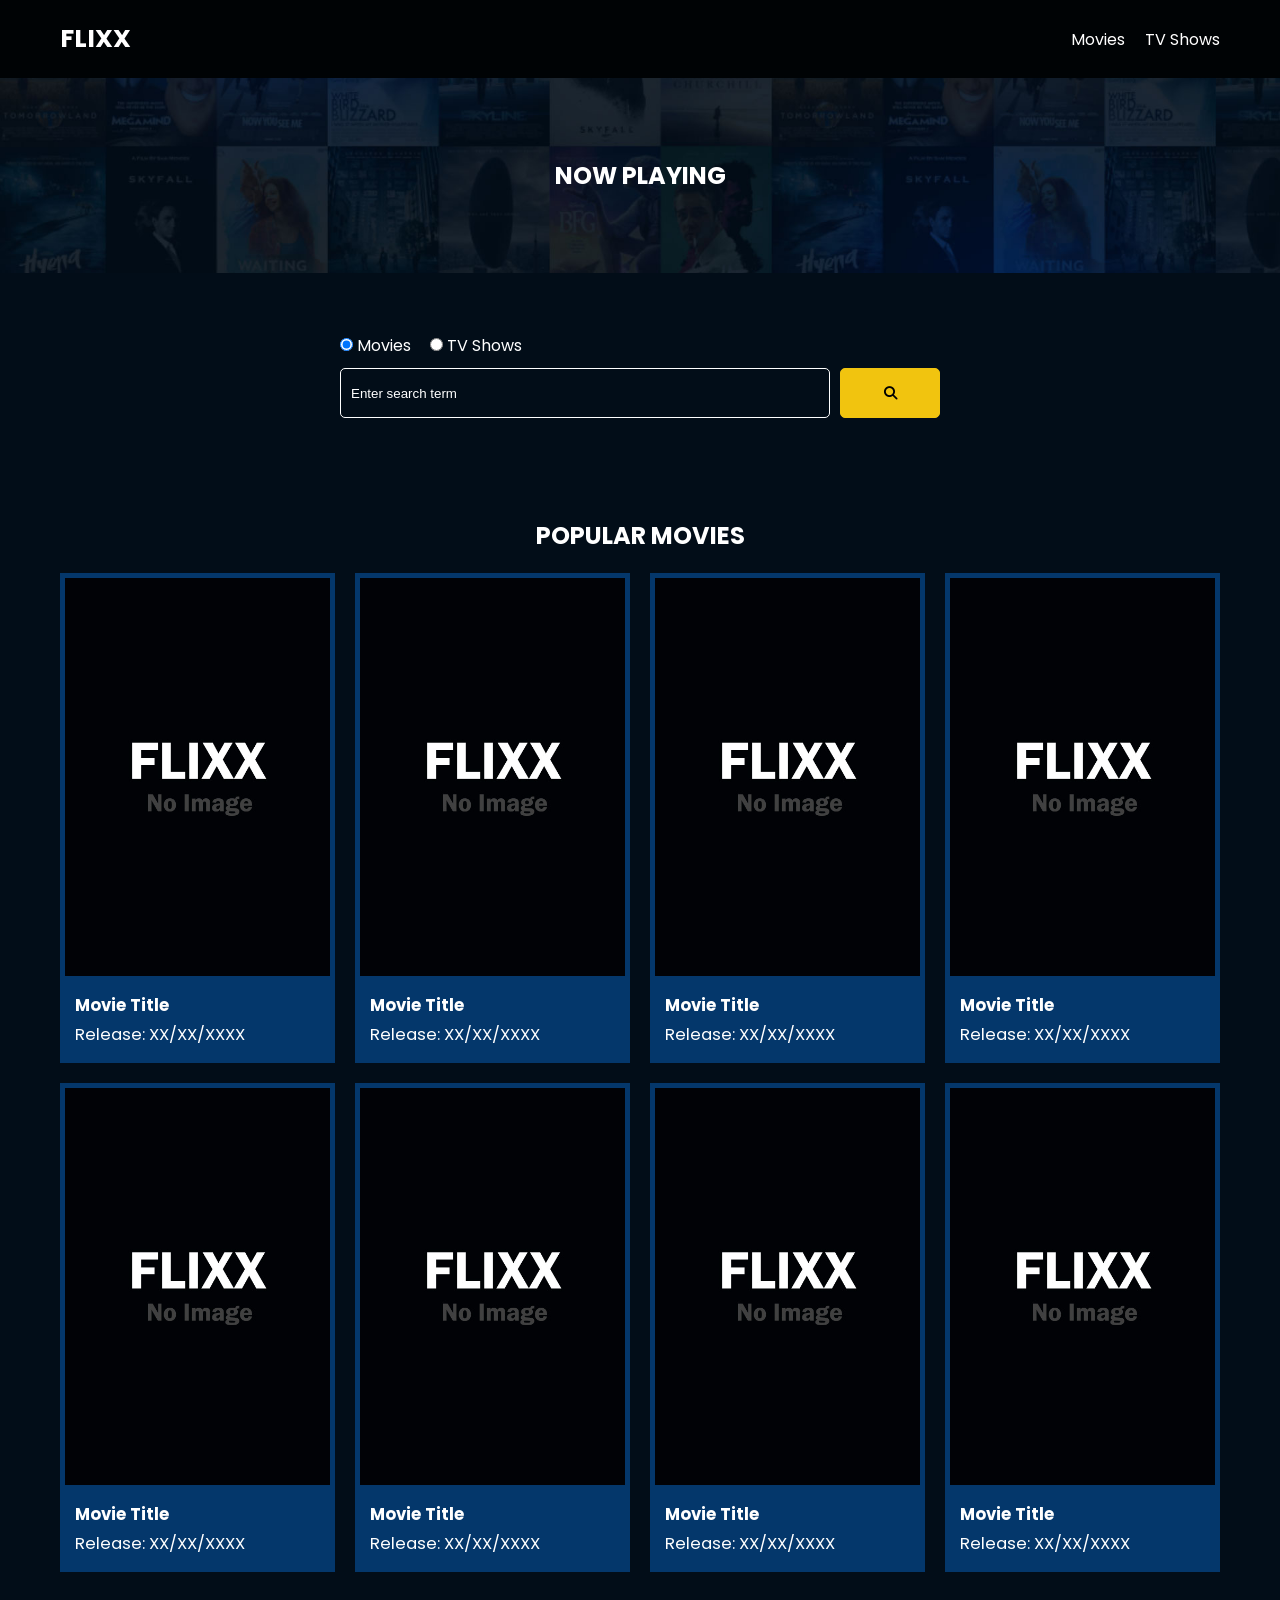
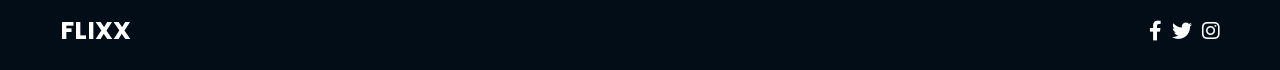
==== index.html @ 5d152d92 "Initial commit" ====
<!DOCTYPE html>
<html lang="en">

<head>
  <meta charset="UTF-8" />
  <meta http-equiv="X-UA-Compatible" content="IE=edge" />
  <meta name="viewport" content="width=device-width, initial-scale=1.0" />
  <link rel="preconnect" href="https://fonts.googleapis.com" />
  <link rel="preconnect" href="https://fonts.gstatic.com" crossorigin />
  <link href="https://fonts.googleapis.com/css2?family=Poppins:wght@300;400;700&display=swap" rel="stylesheet" />
  <link rel="stylesheet" href="lib/swiper.css" />
  <link rel="stylesheet" href="lib/fontawesome.css" />
  <link rel="stylesheet" href="css/style.css" />
  <link rel="stylesheet" href="css/spinner.css" />
  <script src="lib/swiper.js"></script>
  <script src="js/script.js" defer></script>
  <title>Flixx</title>
</head>

<body>
  <header class="main-header">
    <div class="container">
      <div class="logo"><a href="/">FLIXX</a></div>
      <nav>
        <ul>
          <li>
            <a class="nav-link" href="/">Movies</a>
          </li>
          <li>
            <a class="nav-link" href="/shows.html">TV Shows</a>
          </li>
        </ul>
      </nav>
    </div>
  </header>

  <!-- Now Playing Section -->
  <section class="now-playing">
    <h2>Now Playing</h2>
    <div class="swiper">
      <div class="swiper-wrapper">
        <!-- <div class="swiper-slide">
            <a href="movie-details.html?id=1">
              <img src="./images/no-image.jpg" alt="Movie Title" />
            </a>
            <h4 class="swiper-rating">
              <i class="fas fa-star text-secondary"></i> 8 / 10
            </h4>
          </div> -->
      </div>
    </div>
  </section>

  <!-- Search Movies -->
  <section class="search">
    <div class="container">
      <div id="alert"></div>
      <form action="/search.html" class="search-form">
        <!-- movies and shows radio box -->
        <div class="search-radio">
          <input type="radio" id="movie" name="type" value="movie" checked />
          <label for="movies">Movies</label>
          <input type="radio" id="tv" name="type" value="tv" />
          <label for="shows">TV Shows</label>
        </div>
        <div class="search-flex">
          <input type="text" name="search-term" id="search-term" placeholder="Enter search term" />
          <button class="btn" type="submit">
            <i class="fas fa-search"></i>
          </button>
        </div>
      </form>
    </div>
  </section>

  <!-- Popular Movies -->
  <section class="container">
    <h2>Popular Movies</h2>
    <div id="popular-movies" class="grid">
      <div class="card">
        <a href="movie-details.html?id=1">
          <img src="images/no-image.jpg" class="card-img-top" alt="Movie Title" />
        </a>
        <div class="card-body">
          <h5 class="card-title">Movie Title</h5>
          <p class="card-text">
            <small class="text-muted">Release: XX/XX/XXXX</small>
          </p>
        </div>
      </div>
      <div class="card">
        <a href="movie-details.html?id=1">
          <img src="images/no-image.jpg" class="card-img-top" alt="Movie Title" />
        </a>
        <div class="card-body">
          <h5 class="card-title">Movie Title</h5>
          <p class="card-text">
            <small class="text-muted">Release: XX/XX/XXXX</small>
          </p>
        </div>
      </div>
      <div class="card">
        <a href="movie-details.html?id=1">
          <img src="images/no-image.jpg" class="card-img-top" alt="Movie Title" />
        </a>
        <div class="card-body">
          <h5 class="card-title">Movie Title</h5>
          <p class="card-text">
            <small class="text-muted">Release: XX/XX/XXXX</small>
          </p>
        </div>
      </div>
      <div class="card">
        <a href="movie-details.html?id=1">
          <img src="images/no-image.jpg" class="card-img-top" alt="Movie Title" />
        </a>
        <div class="card-body">
          <h5 class="card-title">Movie Title</h5>
          <p class="card-text">
            <small class="text-muted">Release: XX/XX/XXXX</small>
          </p>
        </div>
      </div>
      <div class="card">
        <a href="movie-details.html?id=1">
          <img src="images/no-image.jpg" class="card-img-top" alt="Movie Title" />
        </a>
        <div class="card-body">
          <h5 class="card-title">Movie Title</h5>
          <p class="card-text">
            <small class="text-muted">Release: XX/XX/XXXX</small>
          </p>
        </div>
      </div>
      <div class="card">
        <a href="movie-details.html?id=1">
          <img src="images/no-image.jpg" class="card-img-top" alt="Movie Title" />
        </a>
        <div class="card-body">
          <h5 class="card-title">Movie Title</h5>
          <p class="card-text">
            <small class="text-muted">Release: XX/XX/XXXX</small>
          </p>
        </div>
      </div>
      <div class="card">
        <a href="movie-details.html?id=1">
          <img src="images/no-image.jpg" class="card-img-top" alt="Movie Title" />
        </a>
        <div class="card-body">
          <h5 class="card-title">Movie Title</h5>
          <p class="card-text">
            <small class="text-muted">Release: XX/XX/XXXX</small>
          </p>
        </div>
      </div>
      <div class="card">
        <a href="movie-details.html?id=1">
          <img src="images/no-image.jpg" class="card-img-top" alt="Movie Title" />
        </a>
        <div class="card-body">
          <h5 class="card-title">Movie Title</h5>
          <p class="card-text">
            <small class="text-muted">Release: XX/XX/XXXX</small>
          </p>
        </div>
      </div>
    </div>
  </section>

  <!-- Footer -->
  <footer class="main-footer">
    <div class="container">
      <div class="logo"><span>FLIXX</span></div>
      <div class="social-links">
        <a href="https://www.facebook.com" target="_blank"><i class="fab fa-facebook-f"></i></a>
        <a href="https://www.twitter.com" target="_blank"><i class="fab fa-twitter"></i></a>
        <a href="https://www.instagram.com" target="_blank"><i class="fab fa-instagram"></i></a>
      </div>
    </div>
  </footer>

  <div class="spinner"></div>
</body>

</html>
---- css/style.css ----
*,
*::before,
*::after {
  box-sizing: border-box;
  padding: 0;
  margin: 0;
}

:root {
  --color-primary: #020d18;
  --color-secondary: #f1c40f;
}

body {
  font-family: 'Poppins', sans-serif;
  font-size: 16px;
  background: var(--color-primary);
  color: #fff;
  overflow-x: hidden;
}

a {
  color: #fff;
  text-decoration: none;
}

ul {
  list-style: none;
}

.text-primary {
  color: var(--color-secondary);
}

.text-secondary {
  color: var(--color-secondary);
}

.active {
  color: var(--color-secondary);
  font-weight: 700;
}

.back {
  margin-top: 30px;
}

.btn {
  display: inline-block;
  padding: 0.5rem 1rem;
  border: 1px solid var(--color-secondary);
  border-radius: 5px;
  color: #fff;
  cursor: pointer;
  background: transparent;
  transition: all 0.3s ease-in-out;
}

.btn:hover {
  background: var(--color-secondary);
  color: #000;
}

.btn:disabled {
  border-color: #ccc;
  cursor: not-allowed;
}

.btn:disabled:hover {
  background: transparent;
  color: #fff;
}

.container {
  max-width: 1200px;
  width: 100%;
  margin: 0 auto;
  padding: 0 20px;
}

.main-header .container {
  display: flex;
  justify-content: space-between;
  align-items: center;
  padding: 0 20px;
}

.main-header {
  padding: 20px 0;
  background: rgba(0, 0, 0, 0.8);
}

.main-header .logo {
  color: #fff;
  font-size: 25px;
  font-weight: 700;
  text-transform: uppercase;
}

.main-header ul {
  display: flex;
}

.main-header ul li {
  margin-left: 20px;
}

.main-header ul li a {
  font-size: 16px;
}

.main-header ul li a:hover {
  color: var(--color-secondary);
}

/* Grid */
.grid {
  display: grid;
  grid-template-columns: repeat(auto-fit, minmax(250px, 1fr));
  grid-gap: 20px;
}

/* Card */
.card {
  background: #04376b;
  padding: 5px;
}

.card img {
  width: 100%;
}

.card-body {
  padding: 10px;
  font-size: 20px;
}

.card:hover {
  transform: scale(1.05);
  transition: all 0.5s ease-in-out;
  background: #0a4b8f;
}

/* Footer */
.main-footer {
  background: #020d18;
  padding: 20px 0;
  margin-top: 20px;
}

.main-footer .container {
  display: flex;
  justify-content: space-between;
  align-items: center;
}

.main-footer .container .logo {
  color: #fff;
  font-size: 25px;
  font-weight: 700;
  text-transform: uppercase;
}

.main-footer .container .social-links {
  display: flex;
  font-size: 20px;
}

.main-footer .container .social-links a {
  margin-left: 10px;
  color: #fff;
}

.main-footer .container .social-links a:hover {
  color: var(--color-secondary);
}

/* Section: Now Playing */

section.now-playing {
  padding: 60px;
  background: url(../images/showcase-bg.jpg) no-repeat center center/cover;
}

section h2 {
  margin: 20px 0;
  text-align: center;
  text-transform: uppercase;
}

/* Slider */
.swiper {
  width: 100%;
  height: 50%;
}

.swiper-slide {
  text-align: center;
  font-size: 18px;
  background: var(--color-primary);
  display: flex;
  flex-direction: column;
  justify-content: center;
  align-items: center;
}

.swiper-slide img {
  display: block;
  width: 100%;
  height: 100%;
  object-fit: cover;
}

.swiper-rating {
  padding: 10px;
}

/* Movie Details */
.details-top {
  display: flex;
  justify-content: space-between;
  align-items: center;
  margin: 50px 0 30px;
}

.details-top img {
  width: 400px;
  height: 100%;
  margin-right: 60px;
  object-fit: cover;
}

.details-top p {
  margin: 20px 0;
}

.details-top .btn {
  margin-top: 20px;
}

.details-bottom {
}

.details-bottom li {
  margin: 15px 0;
  padding-bottom: 8px;
  border-bottom: 1px solid #fff;
  border-color: rgba(255, 255, 255, 0.1);
}

/* Search */
.search {
  padding: 60px;
  margin-bottom: 40px;
}

.search .container {
  display: flex;
  justify-content: center;
  align-items: center;
  flex-direction: column;
}

.search .container h2 {
  margin-bottom: 20px;
}

.search .container form {
  width: 100%;
  max-width: 600px;
}

.search-radio label {
  margin-right: 15px;
}

.search-flex {
  display: flex;
  justify-content: space-between;
  align-items: center;
  margin-top: 10px;
}

.search .container form input[type='text'] {
  flex: 6;
  width: 100%;
  height: 50px;
  padding: 10px;
  margin-right: 10px;
  border: 1px solid #fff;
  border-radius: 5px;
  background: transparent;
  color: #fff;
}

.search .container form input[type='text']::placeholder {
  color: #fff;
}

.search .container form input[type='text']:focus {
  outline: none;
}

.search .container form button {
  flex: 1;
  display: block;
  width: 100%;
  padding: 10px;
  border-radius: 5px;
  height: 50px;
  cursor: pointer;
  background: var(--color-secondary);
  color: #000;
}

.search .container form button:hover {
  background: transparent;
  color: #fff;
}

.pagination {
  margin-top: 20px;
}

.page-counter {
  margin-top: 10px;
}

/* Alert */
.alert {
  background: red;
  padding: 10px 20px;
  margin-bottom: 20px;
  border-radius: 5px;
}

.alert-success {
  background: green;
}

.alert-error {
  background: red;
}
---- css/spinner.css ----
/* Spinner From: https://codepen.io/tbrownvisuals/pen/edGYvx */
.spinner {
  position: fixed;
  z-index: 999;
  height: 2em;
  width: 2em;
  overflow: show;
  margin: auto;
  top: 0;
  left: 0;
  bottom: 0;
  right: 0;
  display: none;
}

.show {
  display: block;
}

/* Transparent Overlay */
.spinner:before {
  content: '';
  display: block;
  position: fixed;
  top: 0;
  left: 0;
  width: 100%;
  height: 100%;
  background: radial-gradient(rgba(20, 20, 20, 0.8), rgba(0, 0, 0, 0.8));

  background: -webkit-radial-gradient(
    rgba(20, 20, 20, 0.8),
    rgba(0, 0, 0, 0.8)
  );
}

/* :not(:required) hides these rules from IE9 and below */
.spinner:not(:required) {
  /* hide "loading..." text */
  font: 0/0 a;
  color: transparent;
  text-shadow: none;
  background-color: transparent;
  border: 0;
}

.spinner:not(:required):after {
  content: '';
  display: block;
  font-size: 10px;
  width: 1em;
  height: 1em;
  margin-top: -0.5em;
  -webkit-animation: spinner 150ms infinite linear;
  -moz-animation: spinner 150ms infinite linear;
  -ms-animation: spinner 150ms infinite linear;
  -o-animation: spinner 150ms infinite linear;
  animation: spinner 150ms infinite linear;
  border-radius: 0.5em;
  -webkit-box-shadow: rgba(255, 255, 255, 0.75) 1.5em 0 0 0,
    rgba(255, 255, 255, 0.75) 1.1em 1.1em 0 0,
    rgba(255, 255, 255, 0.75) 0 1.5em 0 0,
    rgba(255, 255, 255, 0.75) -1.1em 1.1em 0 0,
    rgba(255, 255, 255, 0.75) -1.5em 0 0 0,
    rgba(255, 255, 255, 0.75) -1.1em -1.1em 0 0,
    rgba(255, 255, 255, 0.75) 0 -1.5em 0 0,
    rgba(255, 255, 255, 0.75) 1.1em -1.1em 0 0;
  box-shadow: rgba(255, 255, 255, 0.75) 1.5em 0 0 0,
    rgba(255, 255, 255, 0.75) 1.1em 1.1em 0 0,
    rgba(255, 255, 255, 0.75) 0 1.5em 0 0,
    rgba(255, 255, 255, 0.75) -1.1em 1.1em 0 0,
    rgba(255, 255, 255, 0.75) -1.5em 0 0 0,
    rgba(255, 255, 255, 0.75) -1.1em -1.1em 0 0,
    rgba(255, 255, 255, 0.75) 0 -1.5em 0 0,
    rgba(255, 255, 255, 0.75) 1.1em -1.1em 0 0;
}

/* Animation */

@-webkit-keyframes spinner {
  0% {
    -webkit-transform: rotate(0deg);
    -moz-transform: rotate(0deg);
    -ms-transform: rotate(0deg);
    -o-transform: rotate(0deg);
    transform: rotate(0deg);
  }
  100% {
    -webkit-transform: rotate(360deg);
    -moz-transform: rotate(360deg);
    -ms-transform: rotate(360deg);
    -o-transform: rotate(360deg);
    transform: rotate(360deg);
  }
}
@-moz-keyframes spinner {
  0% {
    -webkit-transform: rotate(0deg);
    -moz-transform: rotate(0deg);
    -ms-transform: rotate(0deg);
    -o-transform: rotate(0deg);
    transform: rotate(0deg);
  }
  100% {
    -webkit-transform: rotate(360deg);
    -moz-transform: rotate(360deg);
    -ms-transform: rotate(360deg);
    -o-transform: rotate(360deg);
    transform: rotate(360deg);
  }
}
@-o-keyframes spinner {
  0% {
    -webkit-transform: rotate(0deg);
    -moz-transform: rotate(0deg);
    -ms-transform: rotate(0deg);
    -o-transform: rotate(0deg);
    transform: rotate(0deg);
  }
  100% {
    -webkit-transform: rotate(360deg);
    -moz-transform: rotate(360deg);
    -ms-transform: rotate(360deg);
    -o-transform: rotate(360deg);
    transform: rotate(360deg);
  }
}
@keyframes spinner {
  0% {
    -webkit-transform: rotate(0deg);
    -moz-transform: rotate(0deg);
    -ms-transform: rotate(0deg);
    -o-transform: rotate(0deg);
    transform: rotate(0deg);
  }
  100% {
    -webkit-transform: rotate(360deg);
    -moz-transform: rotate(360deg);
    -ms-transform: rotate(360deg);
    -o-transform: rotate(360deg);
    transform: rotate(360deg);
  }
}
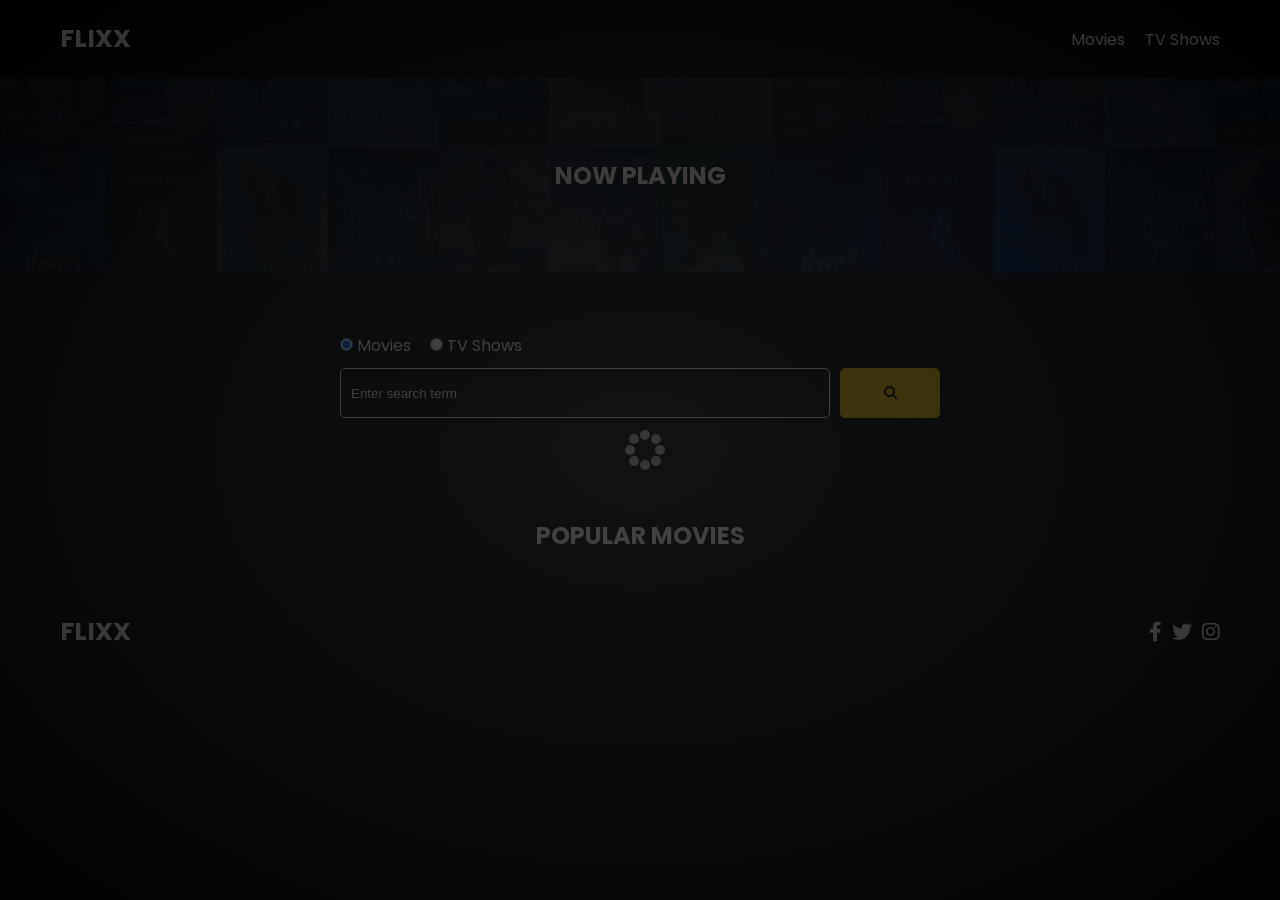
==== commit a49544a7: "before search" ====
--- a/index.html
+++ b/index.html
@@ -38,16 +38,7 @@
   <section class="now-playing">
     <h2>Now Playing</h2>
     <div class="swiper">
-      <div class="swiper-wrapper">
-        <!-- <div class="swiper-slide">
-            <a href="movie-details.html?id=1">
-              <img src="./images/no-image.jpg" alt="Movie Title" />
-            </a>
-            <h4 class="swiper-rating">
-              <i class="fas fa-star text-secondary"></i> 8 / 10
-            </h4>
-          </div> -->
-      </div>
+      <div class="swiper-wrapper"></div>
     </div>
   </section>
 
@@ -76,96 +67,7 @@
   <!-- Popular Movies -->
   <section class="container">
     <h2>Popular Movies</h2>
-    <div id="popular-movies" class="grid">
-      <div class="card">
-        <a href="movie-details.html?id=1">
-          <img src="images/no-image.jpg" class="card-img-top" alt="Movie Title" />
-        </a>
-        <div class="card-body">
-          <h5 class="card-title">Movie Title</h5>
-          <p class="card-text">
-            <small class="text-muted">Release: XX/XX/XXXX</small>
-          </p>
-        </div>
-      </div>
-      <div class="card">
-        <a href="movie-details.html?id=1">
-          <img src="images/no-image.jpg" class="card-img-top" alt="Movie Title" />
-        </a>
-        <div class="card-body">
-          <h5 class="card-title">Movie Title</h5>
-          <p class="card-text">
-            <small class="text-muted">Release: XX/XX/XXXX</small>
-          </p>
-        </div>
-      </div>
-      <div class="card">
-        <a href="movie-details.html?id=1">
-          <img src="images/no-image.jpg" class="card-img-top" alt="Movie Title" />
-        </a>
-        <div class="card-body">
-          <h5 class="card-title">Movie Title</h5>
-          <p class="card-text">
-            <small class="text-muted">Release: XX/XX/XXXX</small>
-          </p>
-        </div>
-      </div>
-      <div class="card">
-        <a href="movie-details.html?id=1">
-          <img src="images/no-image.jpg" class="card-img-top" alt="Movie Title" />
-        </a>
-        <div class="card-body">
-          <h5 class="card-title">Movie Title</h5>
-          <p class="card-text">
-            <small class="text-muted">Release: XX/XX/XXXX</small>
-          </p>
-        </div>
-      </div>
-      <div class="card">
-        <a href="movie-details.html?id=1">
-          <img src="images/no-image.jpg" class="card-img-top" alt="Movie Title" />
-        </a>
-        <div class="card-body">
-          <h5 class="card-title">Movie Title</h5>
-          <p class="card-text">
-            <small class="text-muted">Release: XX/XX/XXXX</small>
-          </p>
-        </div>
-      </div>
-      <div class="card">
-        <a href="movie-details.html?id=1">
-          <img src="images/no-image.jpg" class="card-img-top" alt="Movie Title" />
-        </a>
-        <div class="card-body">
-          <h5 class="card-title">Movie Title</h5>
-          <p class="card-text">
-            <small class="text-muted">Release: XX/XX/XXXX</small>
-          </p>
-        </div>
-      </div>
-      <div class="card">
-        <a href="movie-details.html?id=1">
-          <img src="images/no-image.jpg" class="card-img-top" alt="Movie Title" />
-        </a>
-        <div class="card-body">
-          <h5 class="card-title">Movie Title</h5>
-          <p class="card-text">
-            <small class="text-muted">Release: XX/XX/XXXX</small>
-          </p>
-        </div>
-      </div>
-      <div class="card">
-        <a href="movie-details.html?id=1">
-          <img src="images/no-image.jpg" class="card-img-top" alt="Movie Title" />
-        </a>
-        <div class="card-body">
-          <h5 class="card-title">Movie Title</h5>
-          <p class="card-text">
-            <small class="text-muted">Release: XX/XX/XXXX</small>
-          </p>
-        </div>
-      </div>
-    </div>
+    <div id="popular-movies" class="grid"></div>
   </section>
 
   <!-- Footer -->
